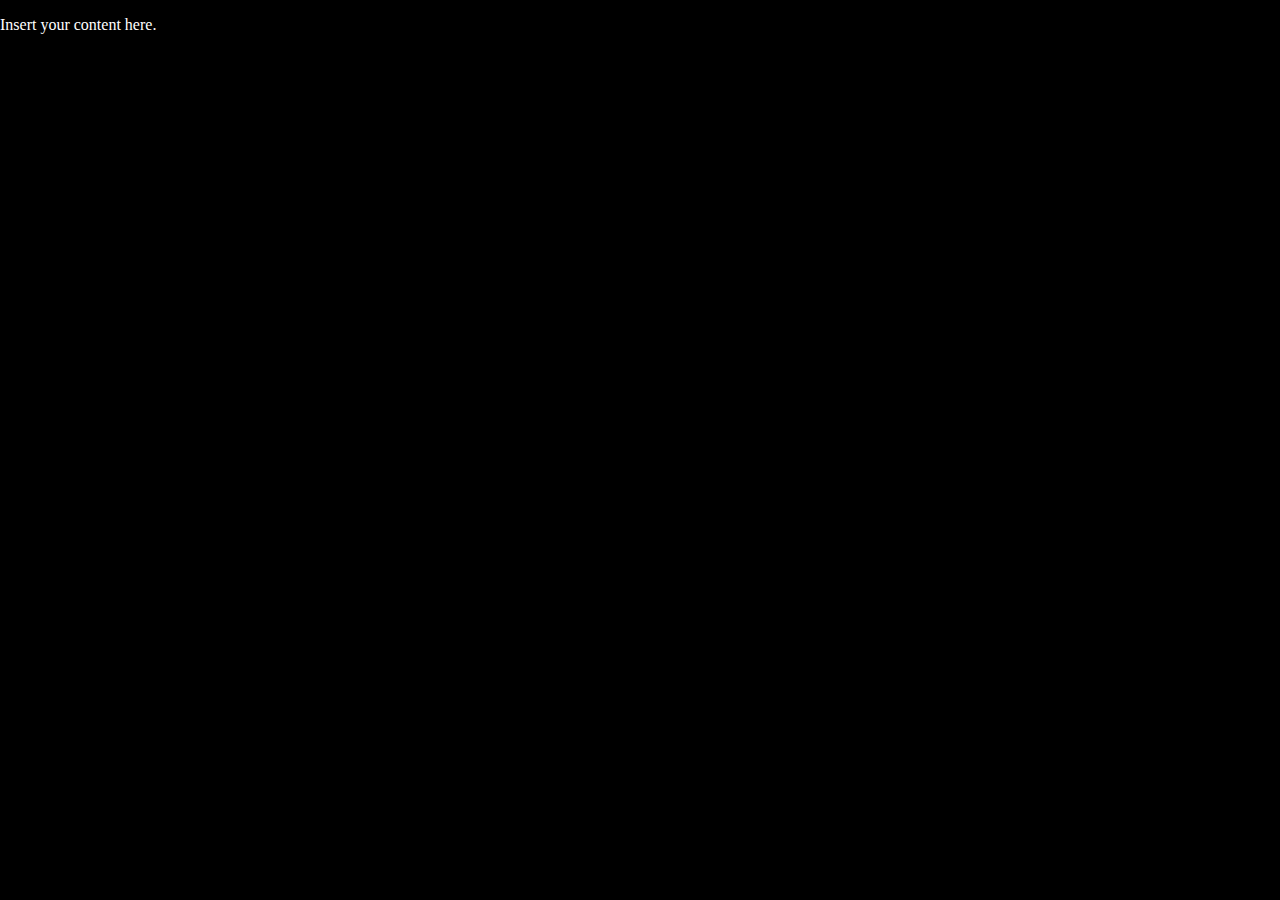
==== js_rotate/index.html @ 18f0d007 "retard de comit" ====
<!DOCTYPE html>
<html lang="en" dir="ltr">
  <head>
    <meta charset="utf-8">
    <meta name="viewport" content="width=device-width, initial-scale=1.0">
    <title>Screen Orientation</title>
    <link rel="stylesheet" href="main.css">
  </head>
  <body>
    <div id='rotateScreen'>
      <img src="rotate.gif" alt="rotate screen">
      <p>Please rotate your device!</p>
    </div>
    <div id='displayContent'>
      <p>Insert your content here.</p>
    </div>
    <script type="text/javascript" src="main.js"></script>
  </body>
</html>
---- js_rotate/main.css ----
body{
    margin:0;
    padding:0;
    background-color: black;
    color:white;
  }
  
  #rotateScreen{
    display: none;
    text-align: center;
    margin-top: 50vh;
    transform: translateY(-50%);
  }
  
  #displayContent{
    display: none;
  }
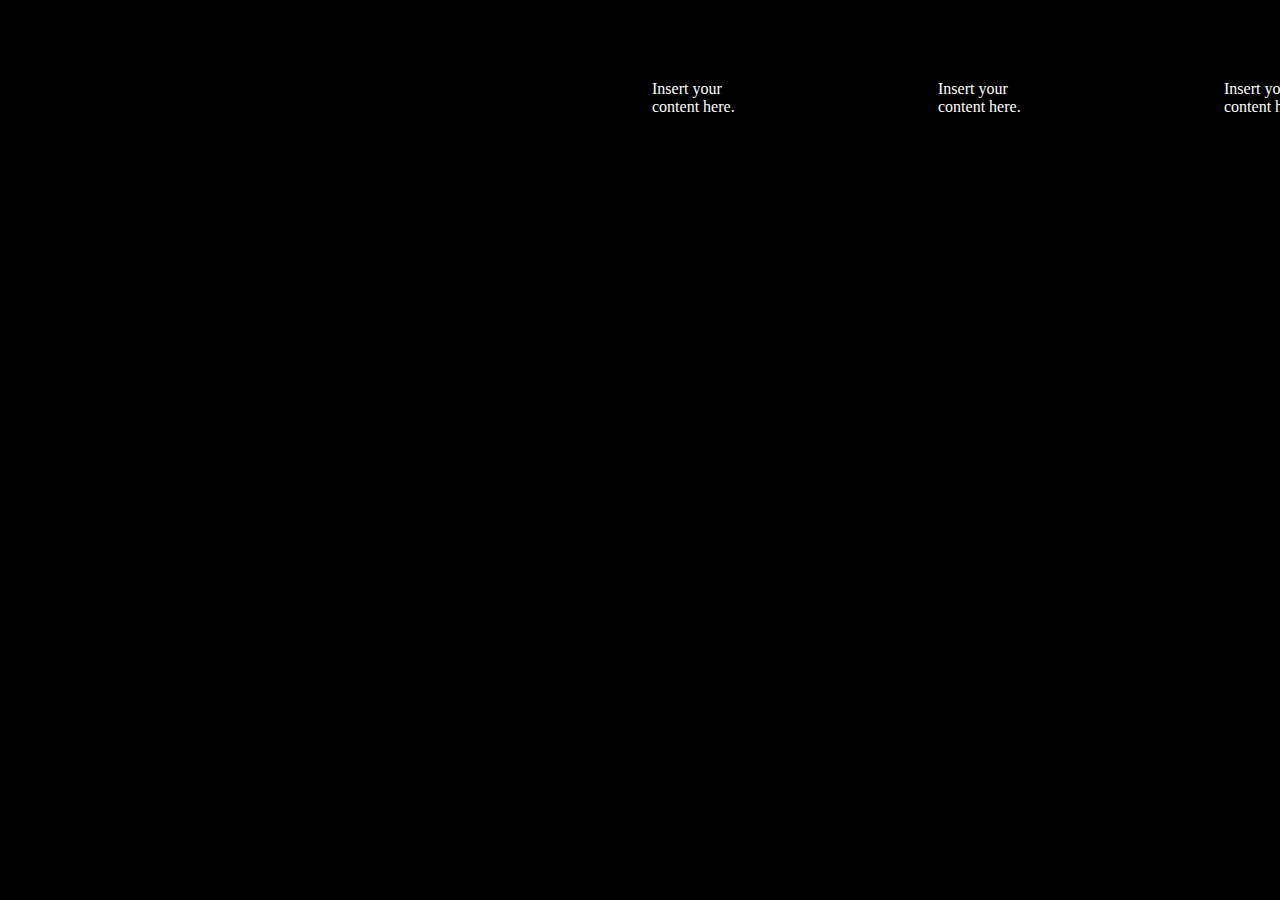
==== commit 2830469c: "exo js" ====
--- a/js_rotate/index.html
+++ b/js_rotate/index.html
@@ -13,6 +13,11 @@
     </div>
     <div id='displayContent'>
       <p>Insert your content here.</p>
+      <p>Insert your content here.</p>
+      <p>Insert your content here.</p>
+      <p>Insert your content here.</p>
+      <p>Insert your content here.</p>
+      <p>Insert your content here.</p>
     </div>
     <script type="text/javascript" src="main.js"></script>
   </body>
--- a/js_rotate/main.css
+++ b/js_rotate/main.css
@@ -3,6 +3,8 @@
     padding:0;
     background-color: black;
     color:white;
+    overflow: hidden;
+    height: 20vh;
   }
   
   #rotateScreen{
@@ -14,4 +16,20 @@
   
   #displayContent{
     display: none;
-  }  +    width: 100vh;
+    height: 100vw;
+    transform-origin: right top;
+    transform:rotate(-90deg) translateY(-50vh);
+    overflow-y: scroll;
+    overflow-y: hidden;
+    position: relative;
+  }  
+
+  #displayContent p {
+    width: 100px;
+    height: 30vh;
+    transform: rotate(90deg) translateY(-80vh);
+    transform-origin: right top;
+  }
+
+  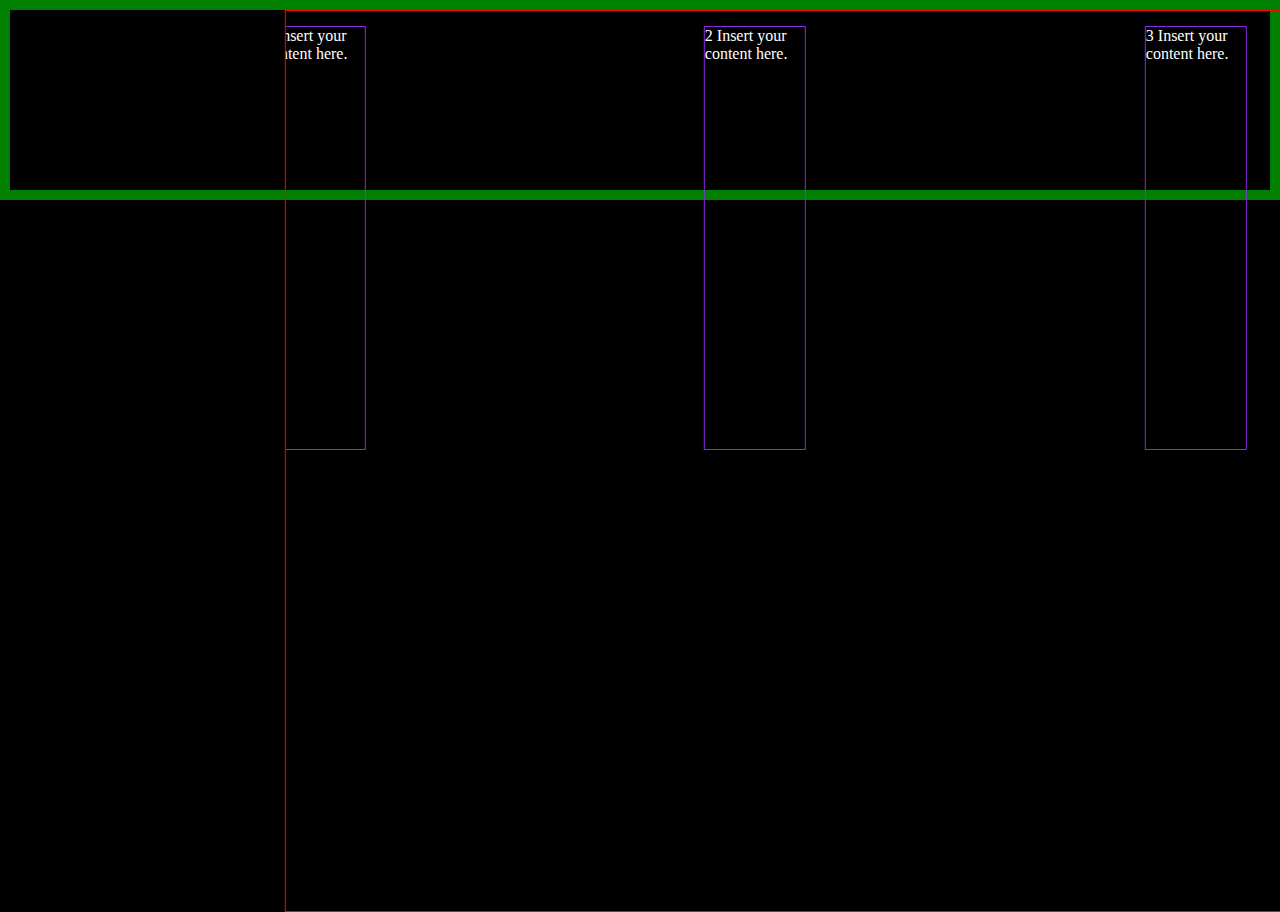
==== commit 4b593cbd: "collision" ====
--- a/js_rotate/index.html
+++ b/js_rotate/index.html
@@ -6,19 +6,25 @@
     <title>Screen Orientation</title>
     <link rel="stylesheet" href="main.css">
   </head>
+  <!DOCTYPE html>
+  <html lang="en" dir="ltr">
+  <head>
+        <meta charset="utf-8">
+        <meta name="viewport" content="width=device-width, initial-scale=1.0">
+        <title>Screen Orientation</title>
+        <link rel="stylesheet" href="main.css">
+  </head>
   <body>
-    <div id='rotateScreen'>
-      <img src="rotate.gif" alt="rotate screen">
-      <p>Please rotate your device!</p>
-    </div>
-    <div id='displayContent'>
-      <p>Insert your content here.</p>
-      <p>Insert your content here.</p>
-      <p>Insert your content here.</p>
-      <p>Insert your content here.</p>
-      <p>Insert your content here.</p>
-      <p>Insert your content here.</p>
-    </div>
-    <script type="text/javascript" src="main.js"></script>
+        <div id='rotateScreen'>
+              <img src="rotate2.gif" alt="rotate screen">
+        </div>
+        <div id='displayContent'>
+              <p>1 Insert your content here.</p>
+              <p>2 Insert your content here.</p>
+              <p>3 Insert your content here.</p>
+              <p>4 Insert your content here.</p>
+              <p>5 Insert your content here.</p>
+        </div>
+        <script type="text/javascript" src="main.js"></script>
   </body>
-</html>
+  </html>--- a/js_rotate/main.css
+++ b/js_rotate/main.css
@@ -1,35 +1,41 @@
 body{
-    margin:0;
-    padding:0;
-    background-color: black;
-    color:white;
-    overflow: hidden;
-    height: 20vh;
-  }
-  
-  #rotateScreen{
-    display: none;
-    text-align: center;
-    margin-top: 50vh;
-    transform: translateY(-50%);
-  }
-  
-  #displayContent{
-    display: none;
-    width: 100vh;
-    height: 100vw;
-    transform-origin: right top;
-    transform:rotate(-90deg) translateY(-50vh);
-    overflow-y: scroll;
-    overflow-y: hidden;
-    position: relative;
-  }  
+  margin:0;
+  padding:0;
+  background-color: black;
+  color:white;
+  height: 20vh;
+  border: 10px solid green;
+  overflow: hidden;
+}
 
-  #displayContent p {
-    width: 100px;
-    height: 30vh;
-    transform: rotate(90deg) translateY(-80vh);
-    transform-origin: right top;
-  }
+#rotateScreen{
+  display: none;
+  text-align: center;
+  margin-top: 50vh;
+  transform: translateY(-50%);
+}
 
+#displayContent{
+  display: none;
+  border: 1px solid red;
+  margin: 0;
+  width: 100vh;
+  height: 100vw;
+  overflow-y: scroll;
+  overflow-x: hidden;
+  transform:rotate(-90deg) translateY(-49vw);
+  transform-origin: right top;
+  position:relative;
+}
+#displayContent p{
+  width: 100px;
+  height: 33vw;
+  transform: rotate(90deg) translateY(-87vh) translateX(5vw);
+  transform-origin: right top;
+  border: 1px solid blueviolet;
+}
+
+::-webkit-scrollbar {
+display: none;
+}
   --- a/js_rotate/main.css
+++ b/js_rotate/main.css
@@ -1,35 +1,41 @@
 body{
-    margin:0;
-    padding:0;
-    background-color: black;
-    color:white;
-    overflow: hidden;
-    height: 20vh;
-  }
-  
-  #rotateScreen{
-    display: none;
-    text-align: center;
-    margin-top: 50vh;
-    transform: translateY(-50%);
-  }
-  
-  #displayContent{
-    display: none;
-    width: 100vh;
-    height: 100vw;
-    transform-origin: right top;
-    transform:rotate(-90deg) translateY(-50vh);
-    overflow-y: scroll;
-    overflow-y: hidden;
-    position: relative;
-  }  
+  margin:0;
+  padding:0;
+  background-color: black;
+  color:white;
+  height: 20vh;
+  border: 10px solid green;
+  overflow: hidden;
+}
 
-  #displayContent p {
-    width: 100px;
-    height: 30vh;
-    transform: rotate(90deg) translateY(-80vh);
-    transform-origin: right top;
-  }
+#rotateScreen{
+  display: none;
+  text-align: center;
+  margin-top: 50vh;
+  transform: translateY(-50%);
+}
 
+#displayContent{
+  display: none;
+  border: 1px solid red;
+  margin: 0;
+  width: 100vh;
+  height: 100vw;
+  overflow-y: scroll;
+  overflow-x: hidden;
+  transform:rotate(-90deg) translateY(-49vw);
+  transform-origin: right top;
+  position:relative;
+}
+#displayContent p{
+  width: 100px;
+  height: 33vw;
+  transform: rotate(90deg) translateY(-87vh) translateX(5vw);
+  transform-origin: right top;
+  border: 1px solid blueviolet;
+}
+
+::-webkit-scrollbar {
+display: none;
+}
   